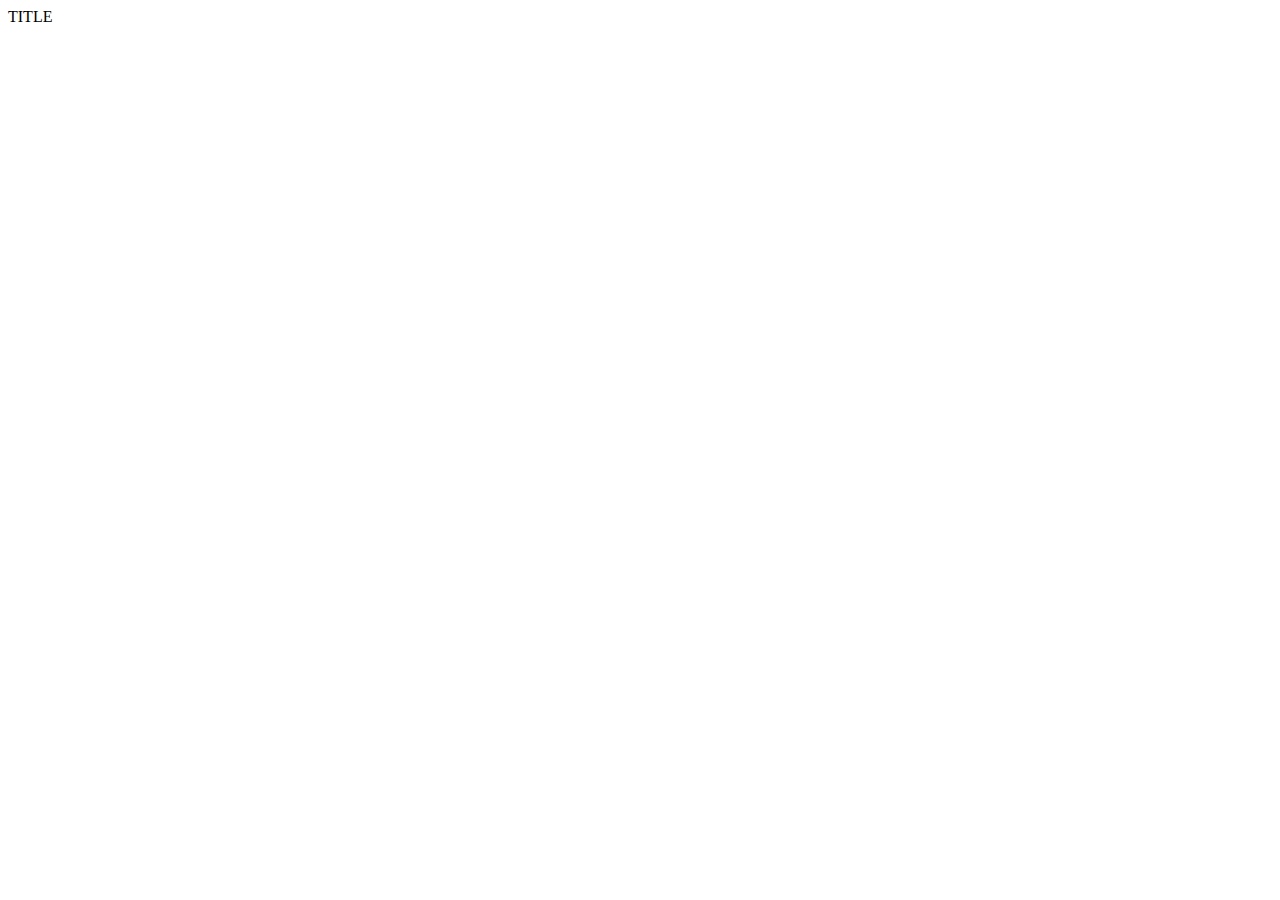
==== output.html @ 7e40f6b9 "outputting of header, head and encompassing html to file" ====
<html><head><title>TITLE</title><meta http-equiv="Content-Type" content="text/html; charset=UTF-8" /><link rel="stylesheet" type="text/css" href="STYLE"><link rel="stylesheet" href="//cdnjs.cloudflare.com/ajax/libs/highlight.js/10.1.1/styles/default.min.css"><script src="//cdnjs.cloudflare.com/ajax/libs/highlight.js/10.1.1/highlight.min.js"></script><script>hljs.initHighlightingOnLoad();</script></head><body><div class="header"><span class="sitetitle">TITLE</span></div></body></html>
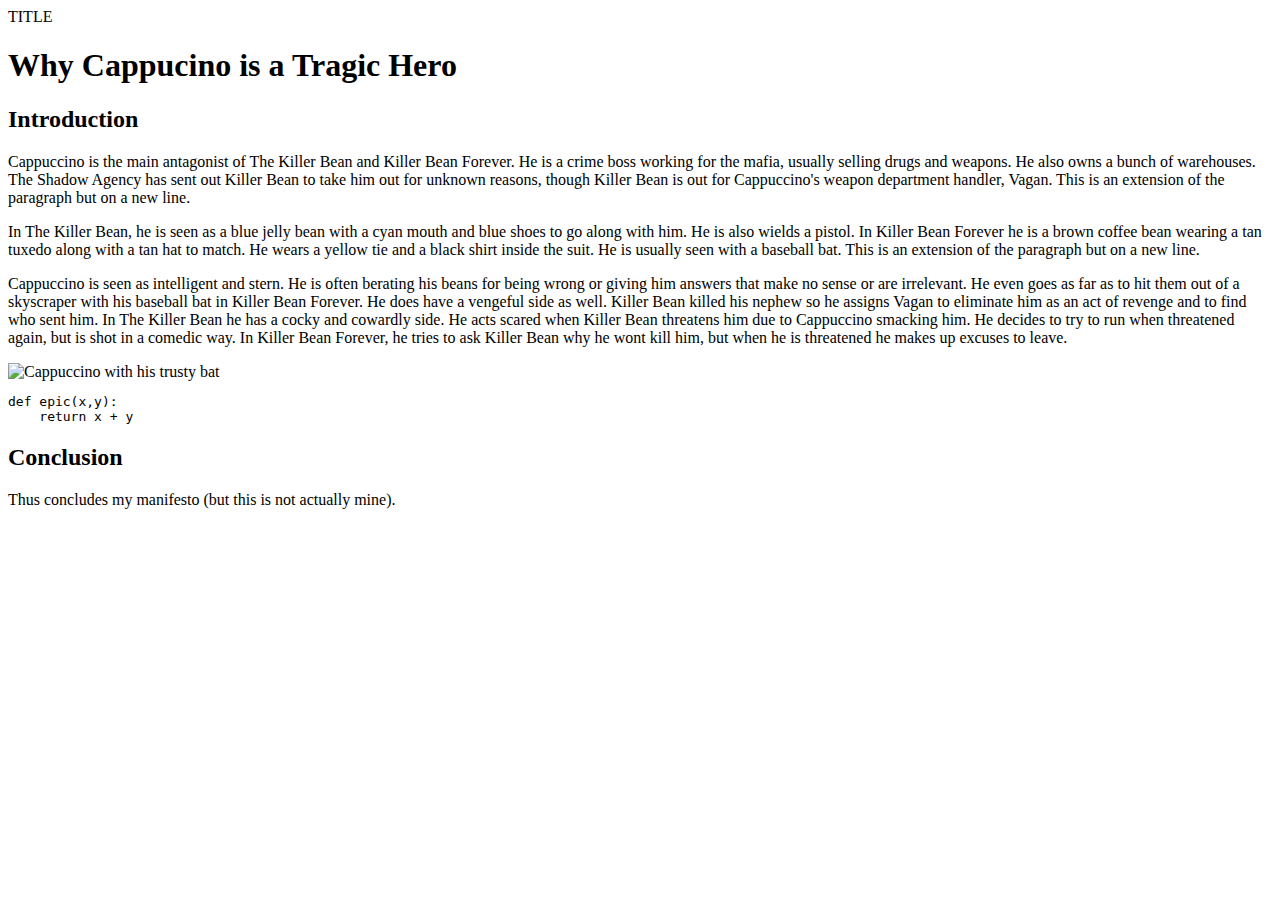
==== commit 772134e3: "stream parsing into html. img needs to be reworked into figure" ====
--- a/output.html
+++ b/output.html
@@ -1 +1,3 @@
-<html><head><title>TITLE</title><meta http-equiv="Content-Type" content="text/html; charset=UTF-8" /><link rel="stylesheet" type="text/css" href="STYLE"><link rel="stylesheet" href="//cdnjs.cloudflare.com/ajax/libs/highlight.js/10.1.1/styles/default.min.css"><script src="//cdnjs.cloudflare.com/ajax/libs/highlight.js/10.1.1/highlight.min.js"></script><script>hljs.initHighlightingOnLoad();</script></head><body><div class="header"><span class="sitetitle">TITLE</span></div></body></html>+<html><head><title>TITLE</title><meta http-equiv="Content-Type" content="text/html; charset=UTF-8" /><link rel="stylesheet" type="text/css" href="STYLE"><link rel="stylesheet" href="//cdnjs.cloudflare.com/ajax/libs/highlight.js/10.1.1/styles/default.min.css"><script src="//cdnjs.cloudflare.com/ajax/libs/highlight.js/10.1.1/highlight.min.js"></script><script>hljs.initHighlightingOnLoad();</script></head><body><div class="header"><span class="sitetitle">TITLE</span></div><h1>Why Cappucino is a Tragic Hero </h1><h2>Introduction </h2><p>Cappuccino is the main antagonist of The Killer Bean and Killer Bean Forever. He is a crime boss working for the mafia, usually selling drugs and weapons. He also owns a bunch of warehouses. The Shadow Agency has sent out Killer Bean to take him out for unknown reasons, though Killer Bean is out for Cappuccino's weapon department handler, Vagan. This is an extension of the paragraph but on a new line. </p><p>In The Killer Bean, he is seen as a blue jelly bean with a cyan mouth and blue shoes to go along with him. He is also wields a pistol. In Killer Bean Forever he is a brown coffee bean wearing a tan tuxedo along with a tan hat to match. He wears a yellow tie and a black shirt inside the suit. He is usually seen with a baseball bat. This is an extension of the paragraph but on a new line. </p><p>Cappuccino is seen as intelligent and stern. He is often berating his beans for being wrong or giving him answers that make no sense or are irrelevant. He even goes as far as to hit them out of a skyscraper with his baseball bat in Killer Bean Forever. He does have a vengeful side as well. Killer Bean killed his nephew so he assigns Vagan to eliminate him as an act of revenge and to find who sent him. In The Killer Bean he has a cocky and cowardly side. He acts scared when Killer Bean threatens him due to Cappuccino smacking him. He decides to try to run when threatened again, but is shot in a comedic way. In Killer Bean Forever, he tries to ask Killer Bean why he wont kill him, but when he is threatened he makes up excuses to leave.  </p><img src="./imgs/cappuccino.png" alt="Cappuccino with his trusty bat"><pre><code>def epic(x,y):
+    return x + y
+</code></pre><h2>Conclusion</h2><p>Thus concludes my manifesto (but this is not actually mine). </p></body></html>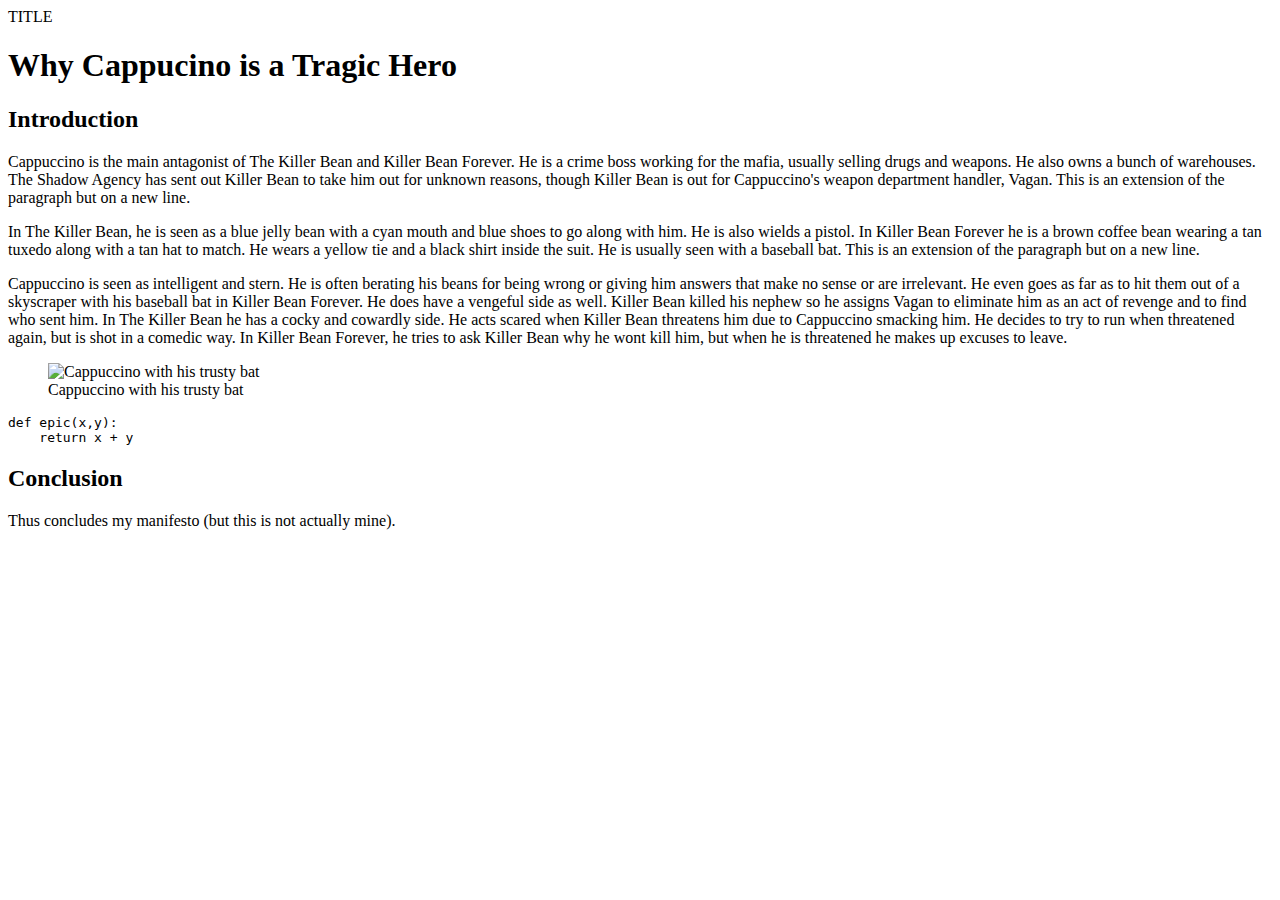
==== commit 42651a43: "proper figure with caption for images" ====
--- a/output.html
+++ b/output.html
@@ -1,3 +1,3 @@
-<html><head><title>TITLE</title><meta http-equiv="Content-Type" content="text/html; charset=UTF-8" /><link rel="stylesheet" type="text/css" href="STYLE"><link rel="stylesheet" href="//cdnjs.cloudflare.com/ajax/libs/highlight.js/10.1.1/styles/default.min.css"><script src="//cdnjs.cloudflare.com/ajax/libs/highlight.js/10.1.1/highlight.min.js"></script><script>hljs.initHighlightingOnLoad();</script></head><body><div class="header"><span class="sitetitle">TITLE</span></div><h1>Why Cappucino is a Tragic Hero </h1><h2>Introduction </h2><p>Cappuccino is the main antagonist of The Killer Bean and Killer Bean Forever. He is a crime boss working for the mafia, usually selling drugs and weapons. He also owns a bunch of warehouses. The Shadow Agency has sent out Killer Bean to take him out for unknown reasons, though Killer Bean is out for Cappuccino's weapon department handler, Vagan. This is an extension of the paragraph but on a new line. </p><p>In The Killer Bean, he is seen as a blue jelly bean with a cyan mouth and blue shoes to go along with him. He is also wields a pistol. In Killer Bean Forever he is a brown coffee bean wearing a tan tuxedo along with a tan hat to match. He wears a yellow tie and a black shirt inside the suit. He is usually seen with a baseball bat. This is an extension of the paragraph but on a new line. </p><p>Cappuccino is seen as intelligent and stern. He is often berating his beans for being wrong or giving him answers that make no sense or are irrelevant. He even goes as far as to hit them out of a skyscraper with his baseball bat in Killer Bean Forever. He does have a vengeful side as well. Killer Bean killed his nephew so he assigns Vagan to eliminate him as an act of revenge and to find who sent him. In The Killer Bean he has a cocky and cowardly side. He acts scared when Killer Bean threatens him due to Cappuccino smacking him. He decides to try to run when threatened again, but is shot in a comedic way. In Killer Bean Forever, he tries to ask Killer Bean why he wont kill him, but when he is threatened he makes up excuses to leave.  </p><img src="./imgs/cappuccino.png" alt="Cappuccino with his trusty bat"><pre><code>def epic(x,y):
+<html><head><title>TITLE</title><meta http-equiv="Content-Type" content="text/html; charset=UTF-8" /><link rel="stylesheet" type="text/css" href="STYLE"><link rel="stylesheet" href="//cdnjs.cloudflare.com/ajax/libs/highlight.js/10.1.1/styles/default.min.css"><script src="//cdnjs.cloudflare.com/ajax/libs/highlight.js/10.1.1/highlight.min.js"></script><script>hljs.initHighlightingOnLoad();</script></head><body><div class="header"><span class="sitetitle">TITLE</span></div><h1>Why Cappucino is a Tragic Hero </h1><h2>Introduction </h2><p>Cappuccino is the main antagonist of The Killer Bean and Killer Bean Forever. He is a crime boss working for the mafia, usually selling drugs and weapons. He also owns a bunch of warehouses. The Shadow Agency has sent out Killer Bean to take him out for unknown reasons, though Killer Bean is out for Cappuccino's weapon department handler, Vagan. This is an extension of the paragraph but on a new line. </p><p>In The Killer Bean, he is seen as a blue jelly bean with a cyan mouth and blue shoes to go along with him. He is also wields a pistol. In Killer Bean Forever he is a brown coffee bean wearing a tan tuxedo along with a tan hat to match. He wears a yellow tie and a black shirt inside the suit. He is usually seen with a baseball bat. This is an extension of the paragraph but on a new line. </p><p>Cappuccino is seen as intelligent and stern. He is often berating his beans for being wrong or giving him answers that make no sense or are irrelevant. He even goes as far as to hit them out of a skyscraper with his baseball bat in Killer Bean Forever. He does have a vengeful side as well. Killer Bean killed his nephew so he assigns Vagan to eliminate him as an act of revenge and to find who sent him. In The Killer Bean he has a cocky and cowardly side. He acts scared when Killer Bean threatens him due to Cappuccino smacking him. He decides to try to run when threatened again, but is shot in a comedic way. In Killer Bean Forever, he tries to ask Killer Bean why he wont kill him, but when he is threatened he makes up excuses to leave.  </p><figure><img src="./imgs/cappuccino.png" alt="Cappuccino with his trusty bat"><figcaption>Cappuccino with his trusty bat</figcaption></figure><pre><code>def epic(x,y):
     return x + y
 </code></pre><h2>Conclusion</h2><p>Thus concludes my manifesto (but this is not actually mine). </p></body></html>